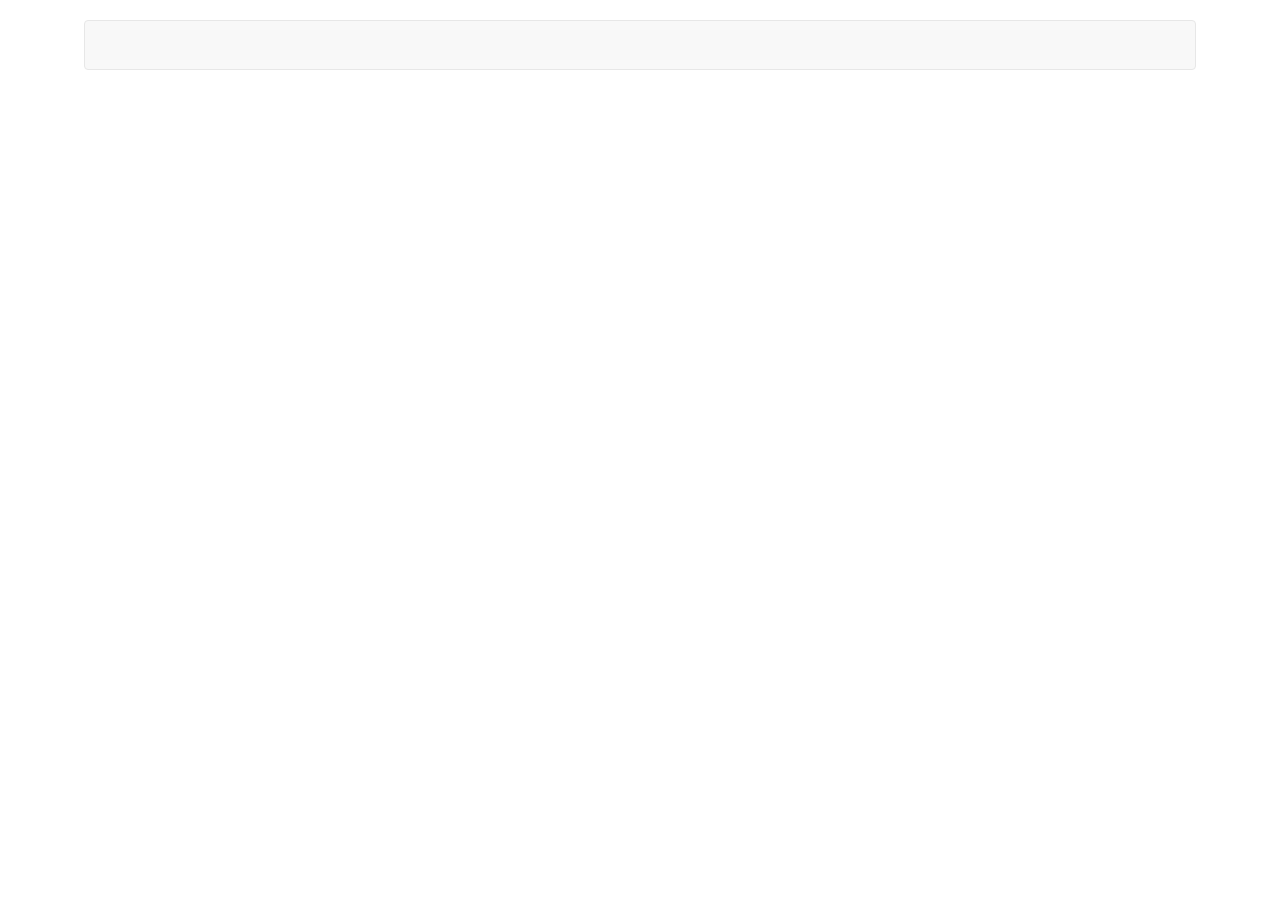
==== index.html @ e936e0f1 "-" ====
<!DOCTYPE html>
<html>
<head>
	<meta charset="utf-8">
	<title>Angular Webshop</title>

	
	
	<link rel="stylesheet" href="http://maxcdn.bootstrapcdn.com/bootstrap/3.3.6/css/bootstrap.min.css">
	<script src="https://ajax.googleapis.com/ajax/libs/jquery/1.12.4/jquery.min.js"></script>
	<script src="http://maxcdn.bootstrapcdn.com/bootstrap/3.3.6/js/bootstrap.min.js"></script>
	<link rel="stylesheet" type="text/css" href="css/main.css">

	<script src="https://ajax.googleapis.com/ajax/libs/angularjs/1.5.7/angular.min.js"></script>
	<script src="https://code.angularjs.org/1.5.7/angular-route.min.js"></script>
	<script src="js/main.js"></script>

	<script src="js/app/app.js"></script>

	<script src="js/controllers/NavController.js"></script>
	<script src="js/controllers/MainController.js"></script>
	<script src="js/controllers/LoginController.js"></script>
	<script src="js/controllers/CartController.js"></script>
	<script src="js/controllers/CheckoutController.js"></script>
	

	<script src="js/services/AlbumService.js"></script> 
	<script src="js/services/CartService.js"></script> 

</head>
<body ng-app="webshopApp">


	<div class="navbar navbar-default" ng-include="'html/nav.html'"></div> 

	<div ng-view>



</div>



</body>
</html>
---- css/main.css ----
body {
	padding: 20px;
	width: 90%;
	margin: auto;
}

#login-dp{
    min-width: 250px;
    padding: 14px 14px 0;
    overflow:hidden;
    background-color:rgba(255,255,255,.8);
}
#login-dp .help-block{
    font-size:12px    
}
#login-dp .bottom{
    background-color:rgba(255,255,255,.8);
    border-top:1px solid #ddd;
    clear:both;
    padding:14px;
}
#login-dp .social-buttons{
    margin:12px 0    
}
#login-dp .social-buttons a{
    width: 49%;
}
#login-dp .form-group {
    margin-bottom: 10px;
}
.btn-fb{
    color: #fff;
    background-color:#3b5998;
}
.btn-fb:hover{
    color: #fff;
    background-color:#496ebc 
}
.btn-tw{
    color: #fff;
    background-color:#55acee;
}
.btn-tw:hover{
    color: #fff;
    background-color:#59b5fa;
}
@media(max-width:768px){
    #login-dp{
        background-color: inherit;
        color: #fff;
    }
    #login-dp .bottom{
        background-color: inherit;
        border-top:0 none;
    }
}
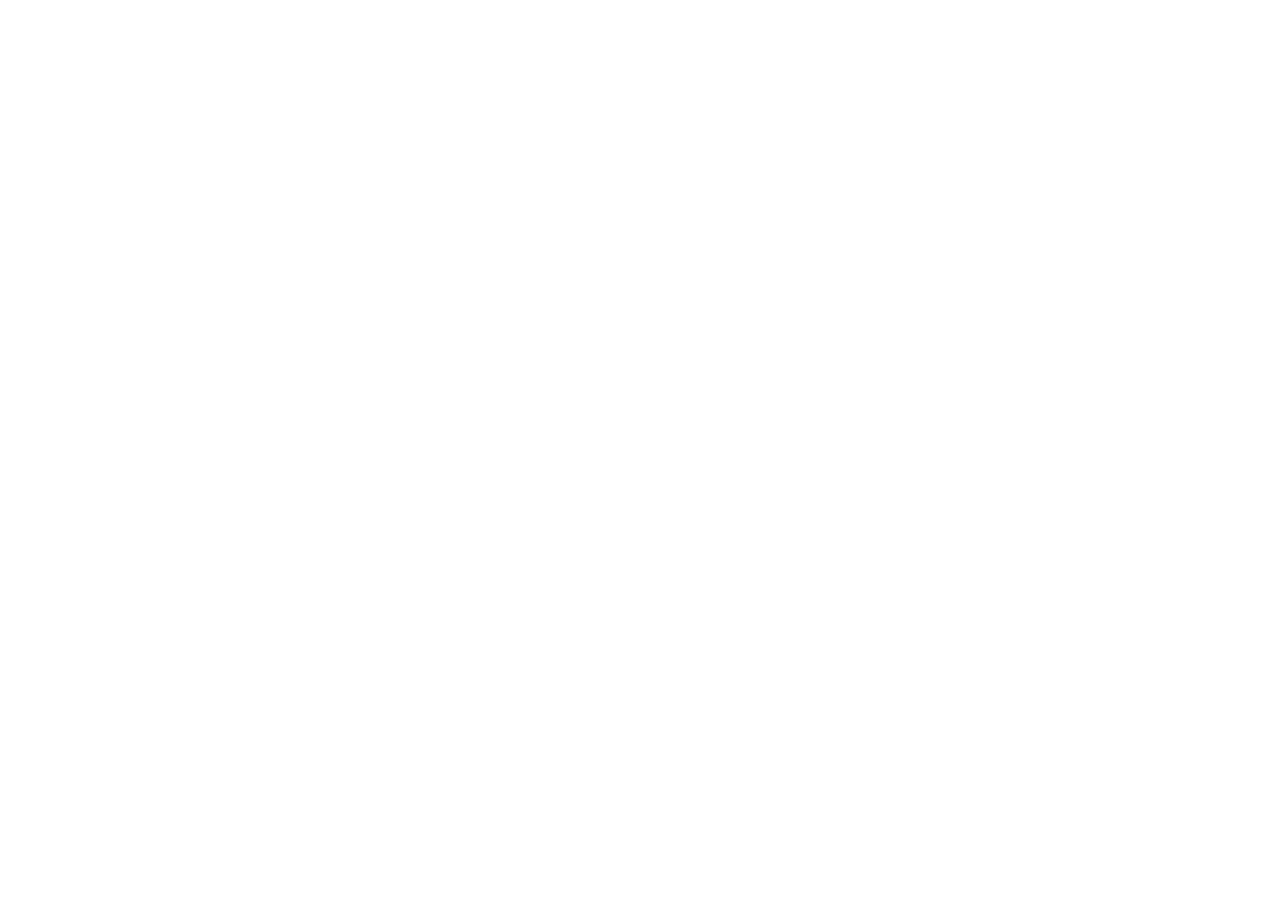
==== commit 7922e746: "newdirective" ====
--- a/index.html
+++ b/index.html
@@ -5,8 +5,6 @@
 	<meta charset="utf-8">
 	<title>Angular Webshop</title>
 
-	
-	
 	<link rel="stylesheet" href="http://maxcdn.bootstrapcdn.com/bootstrap/3.3.6/css/bootstrap.min.css">
 	<script src="https://ajax.googleapis.com/ajax/libs/jquery/1.12.4/jquery.min.js"></script>
 	<script src="http://maxcdn.bootstrapcdn.com/bootstrap/3.3.6/js/bootstrap.min.js"></script>
@@ -18,6 +16,8 @@
 
 	<script src="js/app/app.js"></script>
 
+	
+
 	<script src="js/controllers/NavController.js"></script>
 	<script src="js/controllers/MainController.js"></script>
 	<script src="js/controllers/LoginController.js"></script>
@@ -28,18 +28,15 @@
 	<script src="js/services/AlbumService.js"></script> 
 	<script src="js/services/CartService.js"></script> 
 
+	<script src="js/directives/NavigationDirective.js"></script>
+
 </head>
 <body ng-app="webshopApp">
 
 
-	<div class="navbar navbar-default" ng-include="'html/nav.html'"></div> 
+	<navigation></navigation>
 
-	<div ng-view>
-
-
-
-</div>
-
+	<div ng-view></div>
 
 
 </body>
